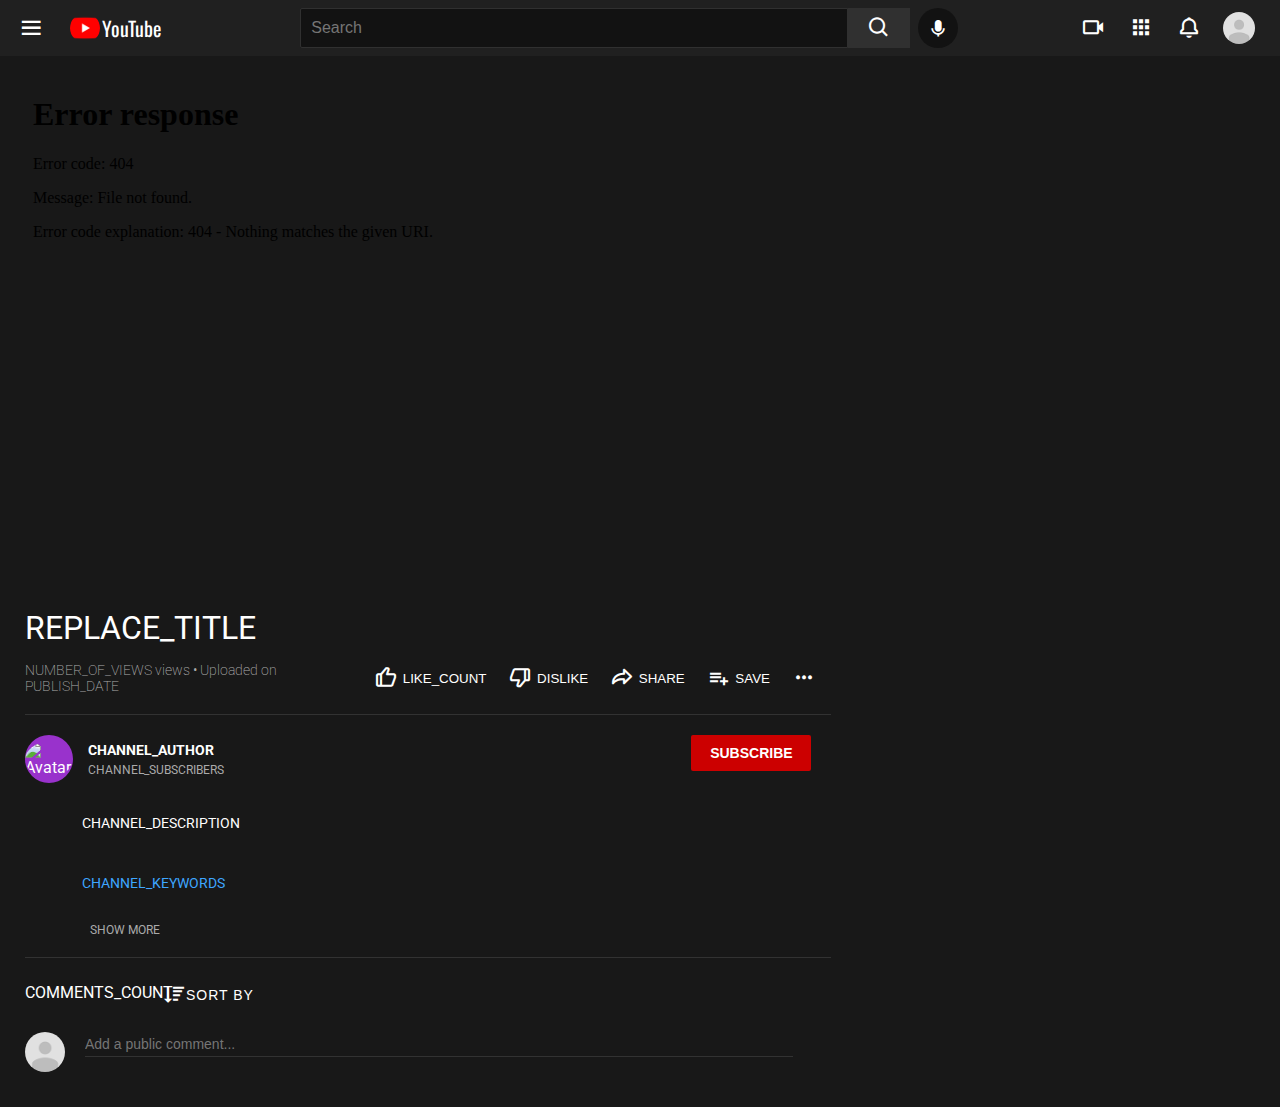
==== yt_html_export/index.html @ a91d856e "import" ====
<!DOCTYPE html>
<html lang="en">
  <head>
    <meta charset="UTF-8" />
    <meta http-equiv="X-UA-Compatible" content="IE=edge" />
    <meta name="viewport" content="width=device-width, initial-scale=1.0" />
    
    <link rel="stylesheet" href="https://fonts.googleapis.com/css?family=Roboto|Oswald" />
    <link href='https://unpkg.com/boxicons@2.1.1/css/boxicons.min.css' rel='stylesheet' />

    <title>
      REPLACE_TITLE
    </title>
    
    <link rel="shortcut icon" href="assets/icons/youtube.png" type="image/x-icon">
    <link rel="stylesheet" href="style.css" type="text/css" />
  </head>

  <body tranlate="no">
    <nav>
      <div class="icons-cont">
        <button class="menu-icon-button">
          <i class='bx bx-menu'></i>
        </button>
        
        <div class="yt-icon-cont">
          <img src="assets/icons/youtube.png" title="YouTube" class="yt-icon" />
          <span class="yt-icon-text">YouTube</span>
            
          
        </div>
      </div>

      <div class="nav-search-bar">
        <input class="search-bar" type="text" placeholder="Search" />
        <button class="nav-search-button" id="nav-search-button"><i class='bx bx-search'></i></button>
        <button class="nav-mic-button" id="nav-mic-button"><i class='bx bxs-microphone'></i></button>
      </div>

      <div class="user-tools-cont">
        <button class="camera-icon-button"><i class='bx bx-video'></i></button>
        <button class="aplication-icon-button"><i class='bx bxs-grid'></i></button>
        <button class="bell-icon-button"><i class='bx bx-bell'></i></button>

        <img src="assets/icons/profile.png" alt="user-icon" class="user-profile-icon" />
      </div>

    </nav>


    <main>

      <!-- Main video section -->
      <article class="left-main-section" >
        <section class="main-video-section">
          <div class="container">
            <iframe width="930" height="510" frameborder="0" src="VIDEO_SOURCE" allowfullscreen allow="autoplay;"></iframe>
          </div>

          <h1 class="main-video-title">
            <a href="TITLE_URL" style="color:white;">REPLACE_TITLE</a>
          </h1>

          <div class="more-info-cont">
            <span class="views">NUMBER_OF_VIEWS views <span class="departure-date">• Uploaded on PUBLISH_DATE</span></span>

            <div class="buttons-zone">

              <button class="action-button">
                <i class='bx bx-like like-icon'></i>
                <span>LIKE_COUNT</span>
              </button>

              <button class="action-button">
                <i class='bx bx-dislike'></i>
                <span>DISLIKE</span>
              </button>

              <button class="action-button">
                <i class='bx bx-share bx-flip-horizontal'></i>
                <span>SHARE</span>
              </button>

              <button class="action-button">
                <i class='bx bx-list-plus'></i>
                <span>SAVE</span>
              </button>

              <button class="action-button">
                <i class='bx bx-dots-horizontal-rounded'></i>
              </button>
            </div>
          </div>
        </section>

        <!-- Video description section -->
        <section class="description-section">
          <div class="subscribe-div">

            <div class="author-div">
              <a href="CHANNEL_URL"><div class="author-image"><img src="PROFILE_IMAGE_LINK" alt="Avatar"></div></a>

              <div class="author">
                <a href="CHANNEL_URL"><h3>CHANNEL_AUTHOR</h3></a>
                <p>CHANNEL_SUBSCRIBERS</p>
              </div>
            </div>

            <button class="subscribe">SUBSCRIBE</button>
          </div>

          <div class="video-description">
            <ul>
              <desc>
CHANNEL_DESCRIPTION
              </desc>

              <tags>       
CHANNEL_KEYWORDS
              </tags>
            </ul>
            <p>SHOW MORE</p>
          </div>
        </section>
      </article>

      <!-- Comments section -->
      <section class="comments-section">
        <div class="top-section">
          <div class="total-comments">
            <span>COMMENTS_COUNT</span>
          </div>

          <button class="sort-by">
            <i class='bx bx-sort-down sort-icon'></i>
            <span>SORT BY</span>
          </button>
        </div>

        <div class="comment-input-div">
          <img src="assets/icons/profile.png" class="user-icons" />
          <input
            type="text"
            name="comment"
            id="comment"
            placeholder="Add a public comment..."
          />
        </div>

        <section class="users-comment-section">
---- yt_html_export/style.css ----
:root {
  --Dark-gray: #181818;
  --Gray: #202020;
}

* {
  box-sizing: border-box;
  margin: 0;
  padding: 0;
}

body {
  background-color: var(--Dark-gray);
  font-family: "Roboto", sans-serif;
  color: #FFF;
  font-size: 16px;
}

a {
  text-decoration: none;
  color: initial;
}

li {
  list-style: none;
}

button {
  border: none;
  background: transparent;
  cursor: pointer;
}

i {
  color: #FFF;
  font-size: 24px;
}


/*Navbar*/
nav {
  background-color: var(--Gray);

  width: 100%;
  height: 56px;

  display: flex;
  justify-content: space-between;
  align-items: center;

  position: fixed;
  top: 0;

  z-index: 1;
}

.icons-cont {
  display: flex;
  align-items: center;
}

.menu-icon-button {
  border-radius: 50%;
  text-align: center;

  margin: 0 4px 0 12px;
}

.menu-icon-button i {
  font-size: 28px;
  
  padding: 5px;
}

.yt-icon-cont {
  padding: 0 16px;
  margin: 0 20px 0 0;

  display: flex;
  align-items: center;
}

.yt-icon {
  width: 30px;

  margin: 0 2px 0 0;
}

.yt-icon-text {
  font-size: 20px;
  font-family: "Oswald", sans-serif;
}

.nav-search-bar {
  width: 52%;

  display: flex;
  align-items: center;
}

.search-bar {
  background: #121212;
  border-radius: 2px 0 0 2px;
  border: 1px solid #303030;
  color: #ffffffe0;
  font-size: 16px;
  outline: transparent;

  width: 85%;
  height: 40px;

  padding: 2px 10px;
}

.search-bar:focus {
  outline: 1px thin #3ea6ff; /* I don't know how you did this, maybe you could redo it? */
}

.nav-search-button {
  color: #ffffff14;
}

.nav-mic-button {
  background: #121212;
  
  border-radius: 50%;
  margin: 0 8px;
}

.nav-mic-button i {
  font-size: 20px;
  padding: 10px;
}

.nav-search-bar .nav-search-button {
  background: #303030;
  width: 64px;
  height: 40px;
}

.user-tools-cont {
  display: flex;
  justify-content: space-around;
  align-items: center;
}

.user-tools-cont * {
  margin: 0 6px;
}

.user-profile-icon {
  border-radius: 50%;
  width: 32px;
  margin: 0 25px 0 10px;
}


/* Main content */
main {
  padding: 75px 25px 0 25px;

  display: grid;
  grid-template-areas: 
    "main-video recommended-videos"
    "comments recommended-videos"
  ;
}


/* Video, comments, description section (Left section) */
.left-main-section {
  grid-area: main-video;
  width: 63vw;
  margin: 0 20px 0 0;
}

.main-video-section {
  border-bottom: 1px solid #323232;

  margin: 0 auto;
}

#main-video {
  width: 100%;
  height: 480px;
  min-width: 600px;
}

.main-video-title {
  font-weight: 400;
  padding-top: 20px;
}

.more-info-cont {
  padding: 15px 0 20px 0;

  display: flex;
  justify-content: space-between;
  align-items: center;
}

.views {
  color: #aaaaaa;
  font-size: 14px;
  font-weight: 200;
}

.buttons-zone {
  width: 60%;

  display: flex;
  justify-content: space-around;
}

.action-button {
  display: flex;
  align-items: center;
}

.action-button * {
  color: #FFF;
}

.action-button i {
  margin: 0 5px 0 0;
}


/* Main video description div */
.description-section {
  border-bottom: 1px solid #323232;
}

.subscribe-div {
  display: flex;
  justify-content: space-between;
  padding: 20px 0 0 0;
}

.author {
  display: flex;
  flex-direction: column;
  justify-content: center;
}

.author a {
  color: #FFF;
  text-decoration: none;
}

.author-div {
  display: flex;
  gap: 15px;
}

.author-div h3 {
  font-size: 14px;
  margin-bottom: 5px;
}

.author-div p {
  font-size: 12px;
  color: #aaaaaa;
}

.author-image {
  background-color: darkorchid;
  border-radius: 50%;

  width: 48px;
  height: 48px;
  
  display: flex;
  align-items: center;
  justify-content: center;
}

.author-div a {
  color: #FFF;
  text-decoration: none;
}

.subscribe {
  background-color: #cc0000;
  color: #FFF;
  font-size: 14px;
  font-weight: 600;
  border-radius: 2px;

  width: 120px;
  height: 36px;

  margin: 0 20px;
}

.video-description a {
  color: #3ea6ff;
  text-decoration: none;
}

.video-description ul {
  font-size: 14px;
  color: white;

  margin: 10px 0 0 0;

  display: flex;
  flex-direction: column;
  white-space: pre-wrap;
  margin-left: 57px;
  margin-right: 180px;
}

.video-description desc {
  list-style-type: disc;
  text-indent: -6px;
  line-height: 20px;
  
}

.video-description tags {
  list-style-type: disc;
  text-indent: -6px;
  line-height: 20px;
  color: #3ea6ff;
  
}

.video-description p {
  font-size: 12px;
  color: #aaaaaa;
  margin-top: 10px;
  margin-left: 65px;
  padding-bottom: 20px;
}

.channel-owner-reaction {
  width: 36px;
  height: 36px;
  display: flex;
  align-items: center;
  margin-left: 15px;
  margin-right: -15px;
}
.channel-owner-reaction img {
  border-radius: 100px;
  width: 16px;
  height: 16px;
}
.heart-reaction-icon{
  width: 14px;
  position: relative;
  right: 16.7px;
  top: 6px;
  z-index: 1;
}
.heart-reaction-border{
  width: 16px;
  height: 20px;
  position: relative;
  right: 6.5px;
  top: 5.2px;
  z-index: 0;
}
.heart-icon{
  fill: red;
  width: 13px;
}
.heart-icon-border {
  fill: white;
}

/* Recommended videos section (Right section) */
.right-main-section {
  grid-area: recommended-videos;
}

.chat-section {
  display: flex;
  flex-direction: column;
  padding: 0 0 10px 0;
}

.chat-button {
  background-color: #202020;
  border: 1px solid #323232;
  font-size: 11px;
  color: #FFF;

  height: 29px;

  margin: 0 0 15px 0;
  
  display: flex;
  align-items: center;
  justify-content: center;
}

.button-label-cont {
  display: flex;
  justify-content: space-around;
  align-items: center;
}

.button-label {
  background-color: #2b2a2a;
  border-radius: 25px;
  outline: thin solid #464545;
  color: white;
  font-size: 14px;
  
  height: 32px;

  padding: 0px 15px;
  
  display: flex;
  align-items: center;
}

.button-label:hover {
  background: #3d3c3c;
}

#selected-item {
  background: #FFF;
  color: black;
  outline: none;
}

.recommended-video {
  width: 100%;
  height: 94px;

  margin: 8px 0px;

  display: flex;
  align-items: center;
}

.miniature {
  background: #000;

  width: 168px;
  height: 100%;

  margin: 0 8px 0 0;

  display: flex;
  justify-content: center;
}

.miniature img {
  width: 100%;
}

img {
  border-radius: 50%;
}

.video-info {
  width: 50%;
  height: 100%;
}

.miniature-title {
  font-size: 14px;
  color: #FFF;
  font-weight: 500;
  margin: 0 0 5px 0;
}

.miniature-info {
  color: #aaaaaa;
  font-size: 12px;
  margin: 2px 0;
}

.miniature-info:nth-child(1) {
  font-size: 14px;
}


/*Comments section*/
.comments-section {
  width: 60vw;
  grid-area: comments;
}

.comments-section a {
  color: #FFF;
  text-decoration: none;
}

.top-section {
  display: flex;
  gap: 15px;
  padding-top: 25px;
}

.total-comments {
  width: 122px;
}

.total-comments span {
  font-weight: normal;
}

.sort-by {
  display: flex;
  justify-content: center;
  align-items: center;
}

.sort-by span {
  color: #FFF;
  font-size: 14px;
  letter-spacing: 1px;
}

.comment-input-div {
  height: 40px;
  
  padding: 25px 0 0 0;
  display: flex;
}

#comment {
  background-color: #181818;
  border: none;
  border-bottom: 1px solid #323232;
  font-size: 14px;
  color: #FFF;

  width: 100%;
  height: 25px;

  padding: 10px 0;
  margin: 0 0 20px 20px;

  transition: padding .2s ease;
}

#comment:focus {
  padding: 15px 0;
  outline: none;
  border-bottom: 2px solid white;
}


/*User comments*/
.users-comment-section {
  margin-top: 60px;
}

.comment {
  display: flex;
  margin-bottom: 20px;
}

.user {
  display: flex;
  flex-direction: column;
  line-height: 24px;
  margin-left: 20px;
}

.user-name,
.comment-text {
  font-weight: normal;
  letter-spacing: 1px;
}

.user-name {
  font-size: 14px;
  font-weight: 600;
}

.date {
  font-size: 13px;
  font-weight: 560;
  color: #aaa;
  margin-left: 5px;
}

.comment-text {
  font-size: 14px;
}

.user-comments-buttons {
  display: flex;
  align-items: center;
}

.like { 
  font-size: 12px;
  color: #aaaaaa;
  margin: 0 10px 0 5px;
}

.reply {
  font-size: 12px;
  color: #aaaaaa;
  letter-spacing: 1px;
  margin: 0 0 0 10px;
}

.icon {
  color: #FFF;
  font-size: 18px;
}

.view-replies {
  width: fit-content;
}

.view-replies span {
  margin: 0 0 0 5px;
  font-weight: normal;
}

.view-replies span,
.reply-icon {
  font-size: 14px;
  color: #3ea6ff;
}


/*User icon profiles*/
.user-icons {
  border-radius: 50%;

  width: 40px;
  height: 40px;
  
  display: flex;
  justify-content: center;
  align-items: center;
}

.user-icon1 {
  background-color: #04d304;
}

.user-icon2 {
  background-color: #ff1493;
}

.user-icon3 {
  background-color: #02a5a5;
}



@media only screen and (max-width: 1200px) {
  main {
    padding: 70px 10px 0 10px;

    display: grid;
    grid-template-areas: 
      "main-video"
      "recommended-videos"
      "comments"
    ;
  }

  .left-main-section, .right-main-section, .comments-section {
    width: 100%;
  }

  #main-video {
    min-width: 800px;
  }

  .departure-date {
    display: none;
  }

  .buttons-zone {
    width: 80%;
  }

}

@media only screen and (max-width: 600px) {
  main {
    padding: 70px 5px 0 5px;
  }

  .search-bar {
    display: none;
  }

  .nav-search-bar {
    justify-content: flex-end;
  }

  #nav-search-button {
    background: transparent;
    width: fit-content;
  }

  .menu-icon-button {
    margin: 0 2px 0 1px;
  }

  .yt-icon-cont {
    padding: 0 4px;
  }

  #nav-mic-button {
    background: transparent;
    margin: 0;
  }

  #main-video {
    height: 300px;
    min-width: 200px;
  }

  .yt-icon-text {
    display: none;
  }

  .user-tools-cont * {
    margin: 0 2px;
  }

  .user-profile-icon {
    margin: 0 5px 0 2px;
  }
  
  .views {
    display: none;
  }

  .more-info-cont {
    justify-content: center;
  }

  .action-button {
    margin: 0 8px;
  }
}
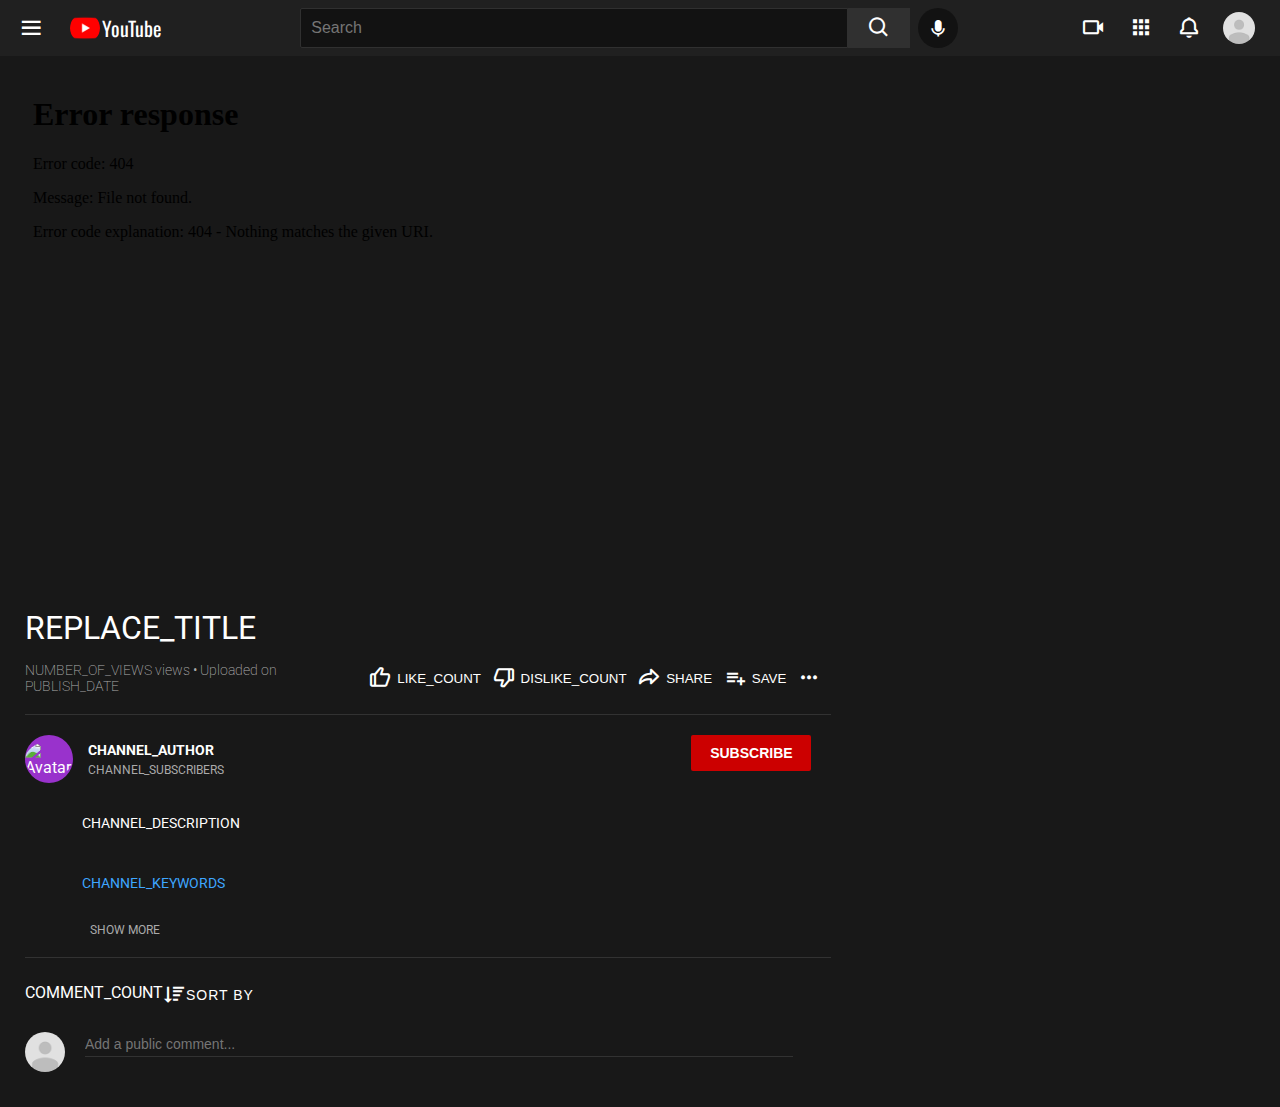
==== commit 6974e7e1: "update" ====
--- a/yt_html_export/index.html
+++ b/yt_html_export/index.html
@@ -73,7 +73,7 @@
 
               <button class="action-button">
                 <i class='bx bx-dislike'></i>
-                <span>DISLIKE</span>
+                <span>DISLIKE_COUNT</span>
               </button>
 
               <button class="action-button">
@@ -128,7 +128,7 @@
       <section class="comments-section">
         <div class="top-section">
           <div class="total-comments">
-            <span>COMMENTS_COUNT</span>
+            <span>COMMENT_COUNT</span>
           </div>
 
           <button class="sort-by">
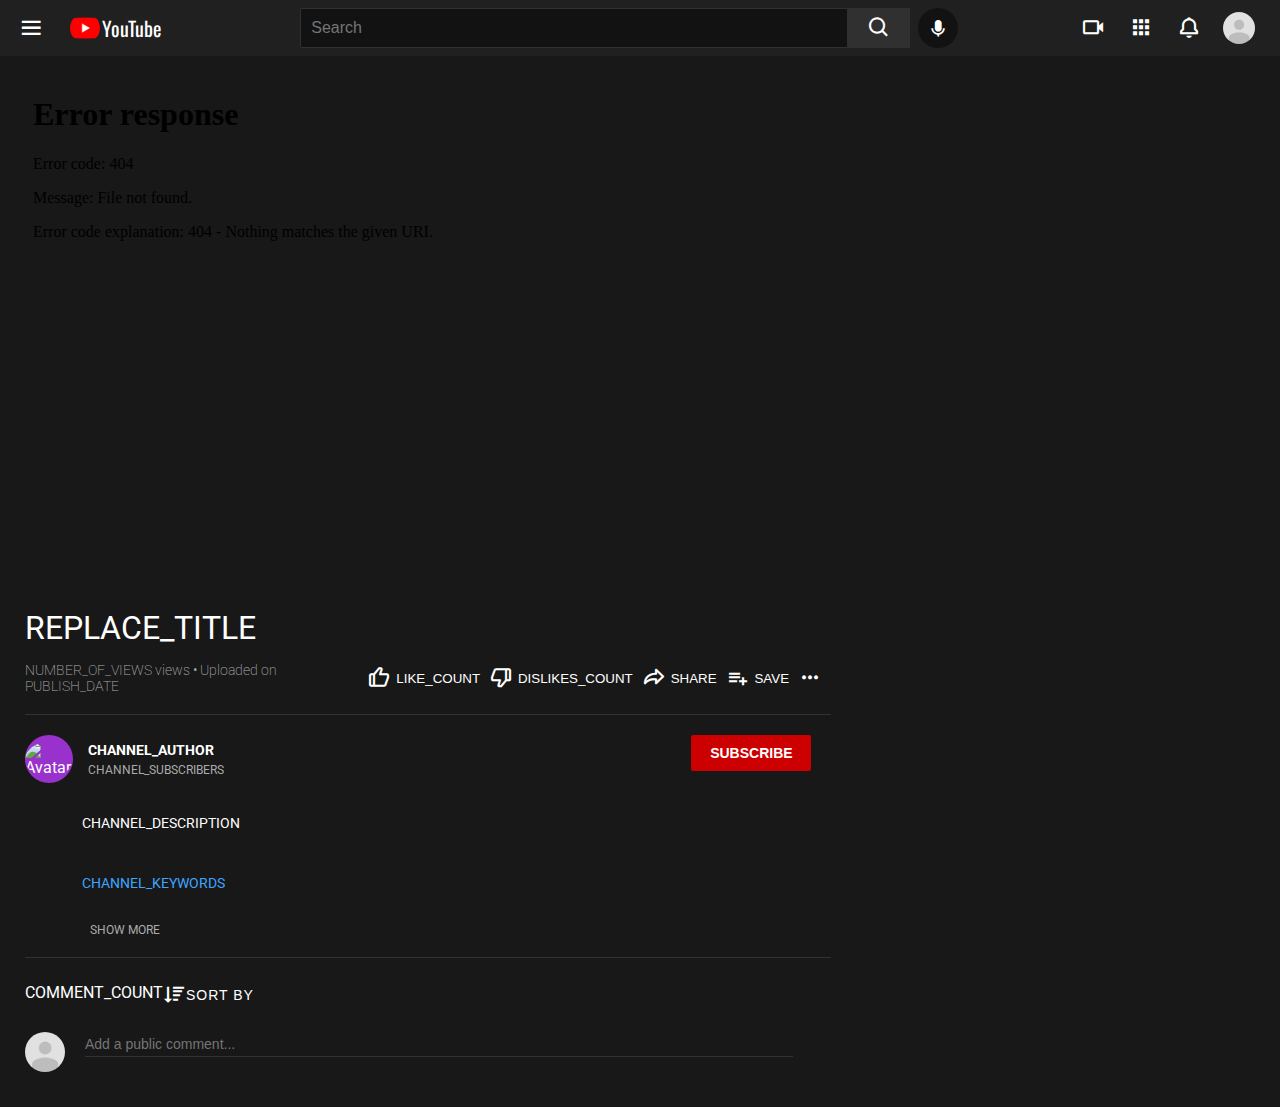
==== commit c327d69e: "update" ====
--- a/yt_html_export/index.html
+++ b/yt_html_export/index.html
@@ -73,7 +73,7 @@
 
               <button class="action-button">
                 <i class='bx bx-dislike'></i>
-                <span>DISLIKE_COUNT</span>
+                <span>DISLIKES_COUNT</span>
               </button>
 
               <button class="action-button">
